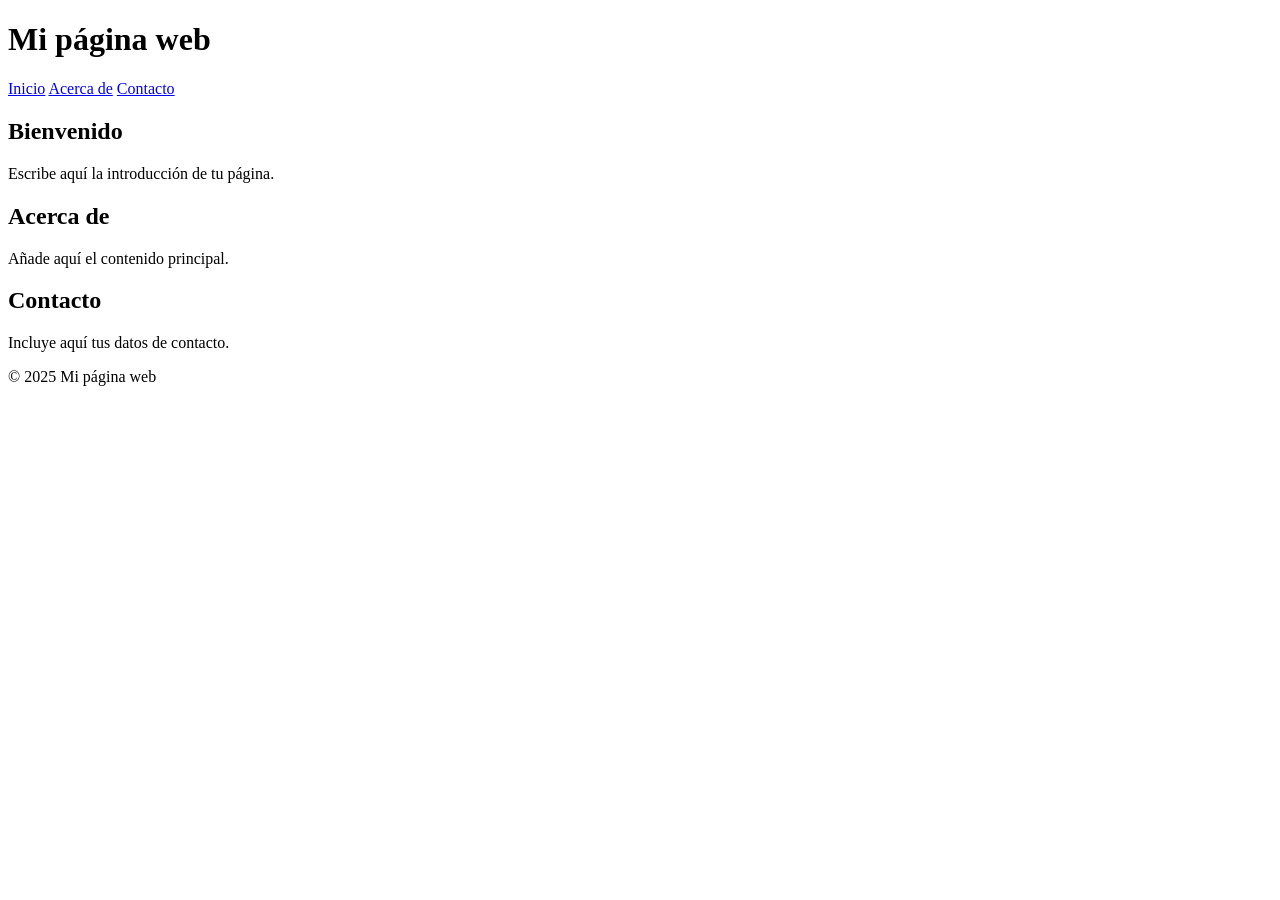
==== index.html @ dd78e77e "Agregar archivos del proyecto Biblioteca Barrial" ====
<!DOCTYPE html>
<html lang="es">
<head>
	<meta charset="UTF-8">
	<meta name="viewport" content="width=device-width, initial-scale=1.0">
	<title>Mi página web</title>
</head>
<body>
	<header>
		<h1>Mi página web</h1>
		<nav aria-label="Navegación principal">
			<a href="#inicio">Inicio</a>
			<a href="#acerca">Acerca de</a>
			<a href="#contacto">Contacto</a>
		</nav>
	</header>

	<main>
		<section id="inicio">
			<h2>Bienvenido</h2>
			<p>Escribe aquí la introducción de tu página.</p>
		</section>

		<section id="acerca">
			<h2>Acerca de</h2>
			<p>Añade aquí el contenido principal.</p>
		</section>

		<section id="contacto">
			<h2>Contacto</h2>
			<p>Incluye aquí tus datos de contacto.</p>
		</section>
	</main>

	<footer>
		<p>&copy; 2025 Mi página web</p>
	</footer>
</body>
</html>
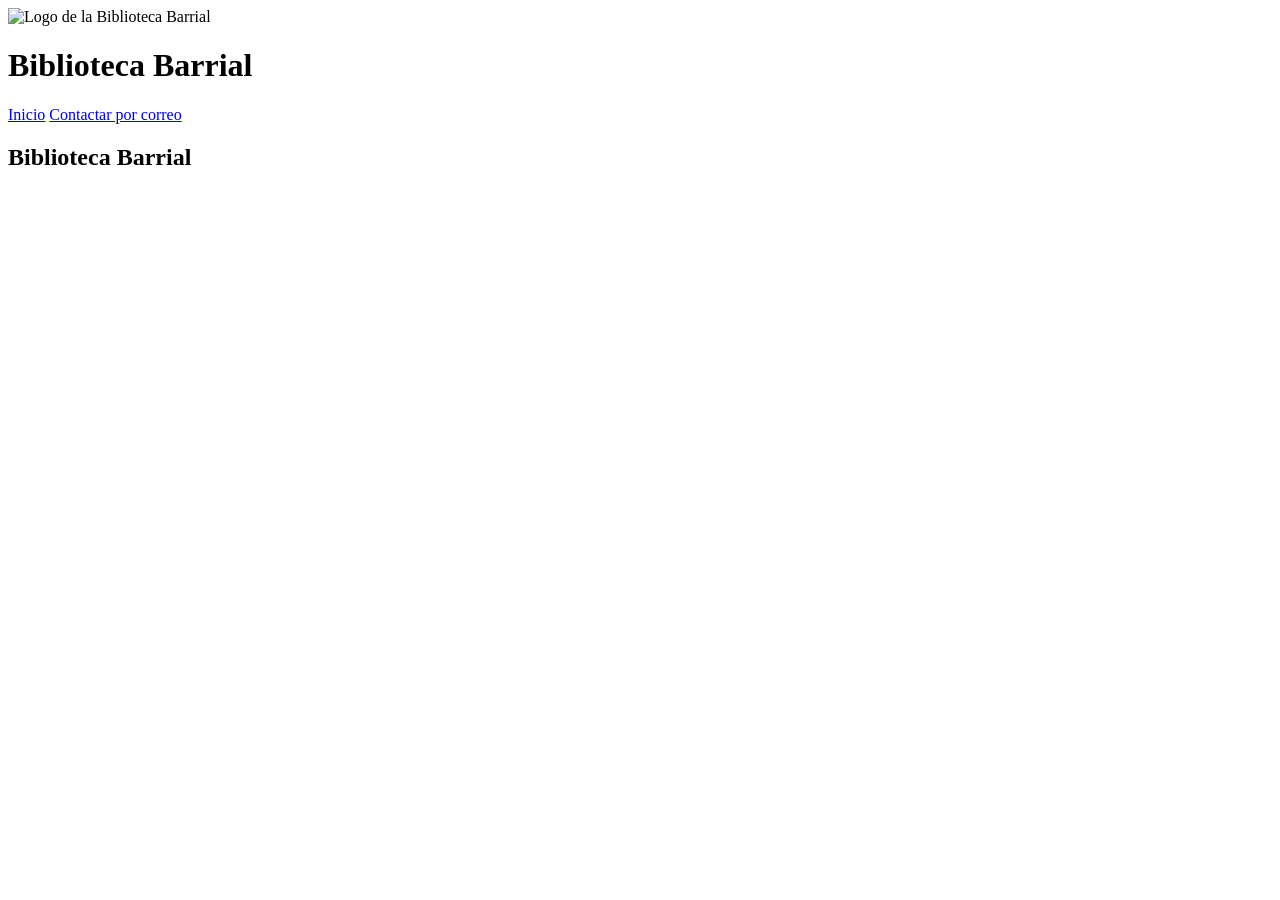
==== commit d2ea47bf: "logos" ====
--- a/index.html
+++ b/index.html
@@ -1,39 +1,29 @@
 <!DOCTYPE html>
 <html lang="es">
 <head>
-	<meta charset="UTF-8">
-	<meta name="viewport" content="width=device-width, initial-scale=1.0">
-	<title>Mi página web</title>
+    <meta charset="UTF-8">
+    <meta name="viewport" content="width=device-width, initial-scale=1.0">
+    <title>Document</title>
+    <link rel="stylesheet" href="/duran-daniel-BibliotecaBarial/CSS/estilos.css">
 </head>
+
 <body>
-	<header>
-		<h1>Mi página web</h1>
-		<nav aria-label="Navegación principal">
-			<a href="#inicio">Inicio</a>
-			<a href="#acerca">Acerca de</a>
-			<a href="#contacto">Contacto</a>
-		</nav>
-	</header>
+    <header>
+        <img src="/duran-daniel-BibliotecaBarial/Image/logo.png" alt="Logo de la Biblioteca Barrial" width="100" height="100">
+        <h1 color="aliceblue">Biblioteca Barrial</h1>
 
-	<main>
-		<section id="inicio">
-			<h2>Bienvenido</h2>
-			<p>Escribe aquí la introducción de tu página.</p>
-		</section>
+            <nav aria-label="Menú Principal">
+        <a href="#inicio">Inicio</a>
+        <a href="mailto:ddurano@est.ups.edu.ec?subject=Biblioteca Barrial&body=Hola buenos dias me contacto con el dueño del web site">Contactar por correo</a>
+    </nav>
+    </header>
+    <main>
+        <section id="hero"> 
+            <h1 id="inicio">Biblioteca Barrial</h1>
+            <br>
+            <br>
+        </section>
+    </main>
+</body>
 
-		<section id="acerca">
-			<h2>Acerca de</h2>
-			<p>Añade aquí el contenido principal.</p>
-		</section>
-
-		<section id="contacto">
-			<h2>Contacto</h2>
-			<p>Incluye aquí tus datos de contacto.</p>
-		</section>
-	</main>
-
-	<footer>
-		<p>&copy; 2025 Mi página web</p>
-	</footer>
-</body>
-</html>
+</html>
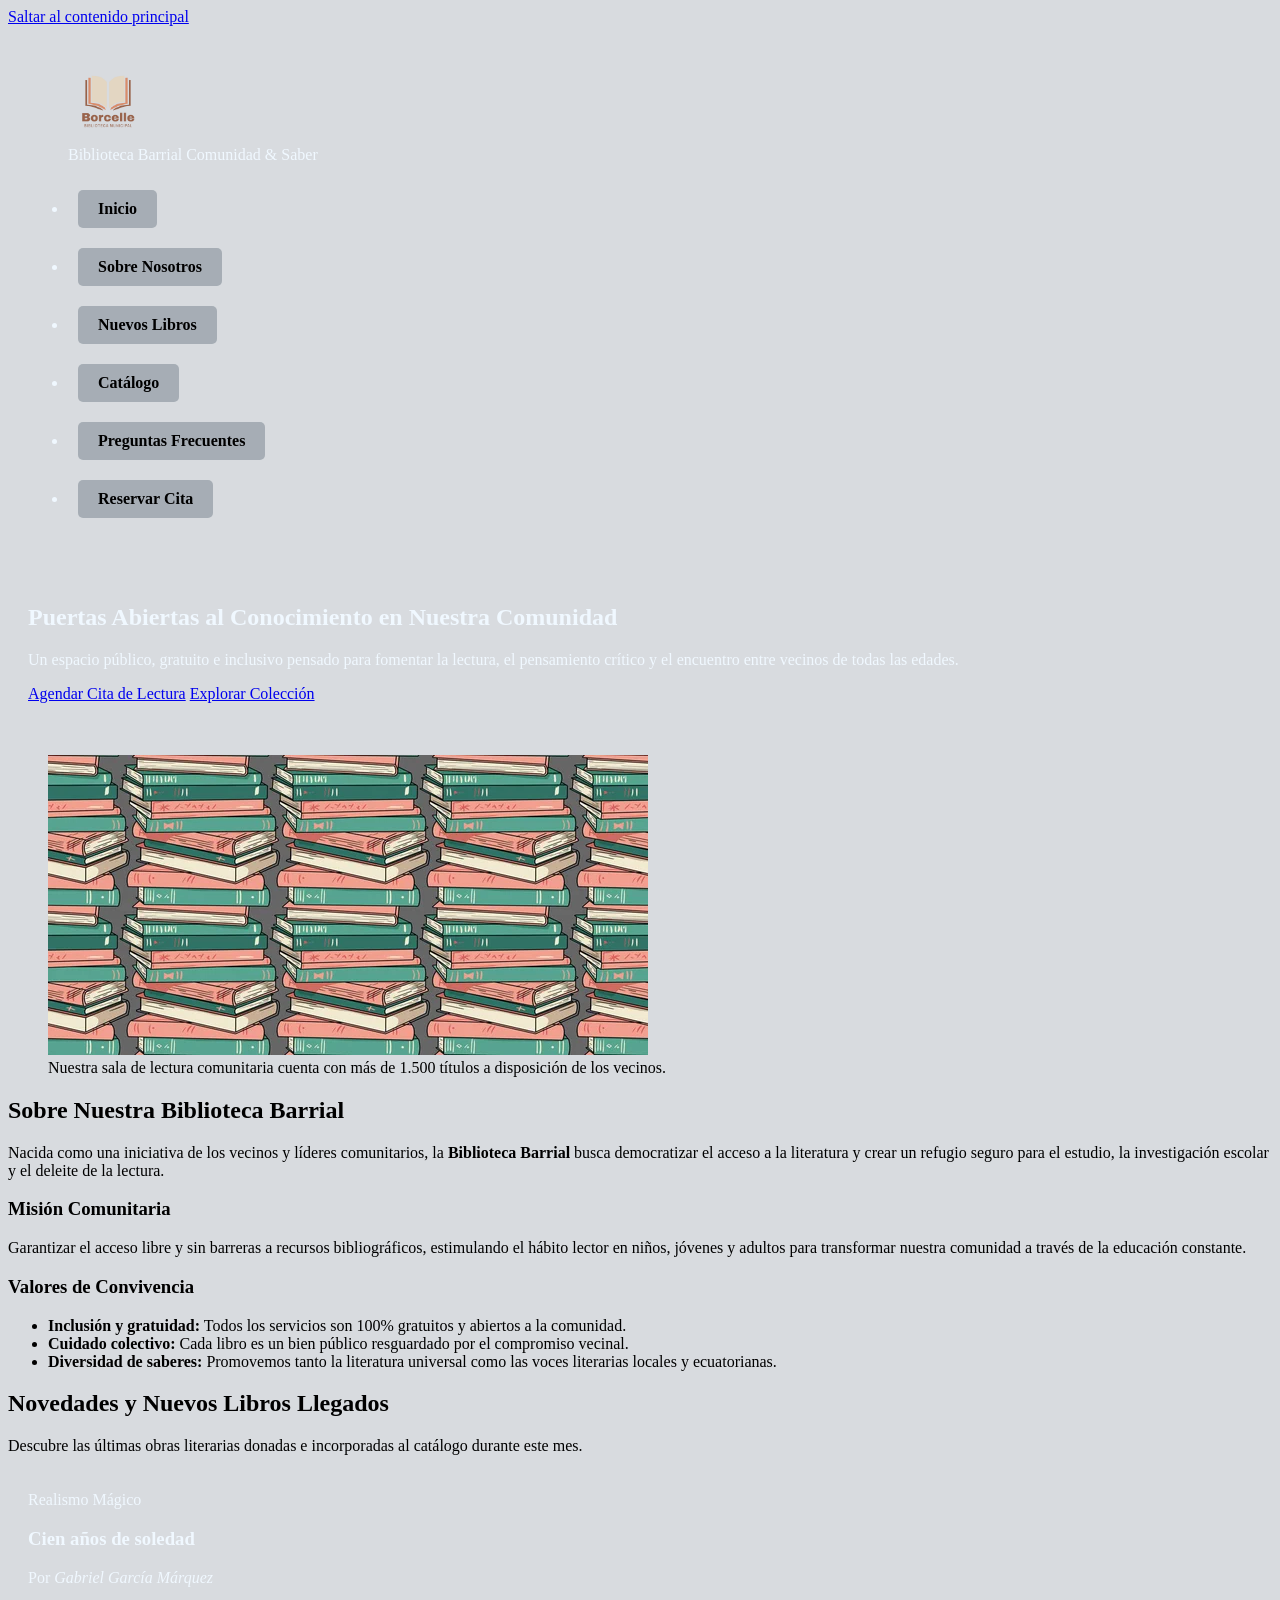
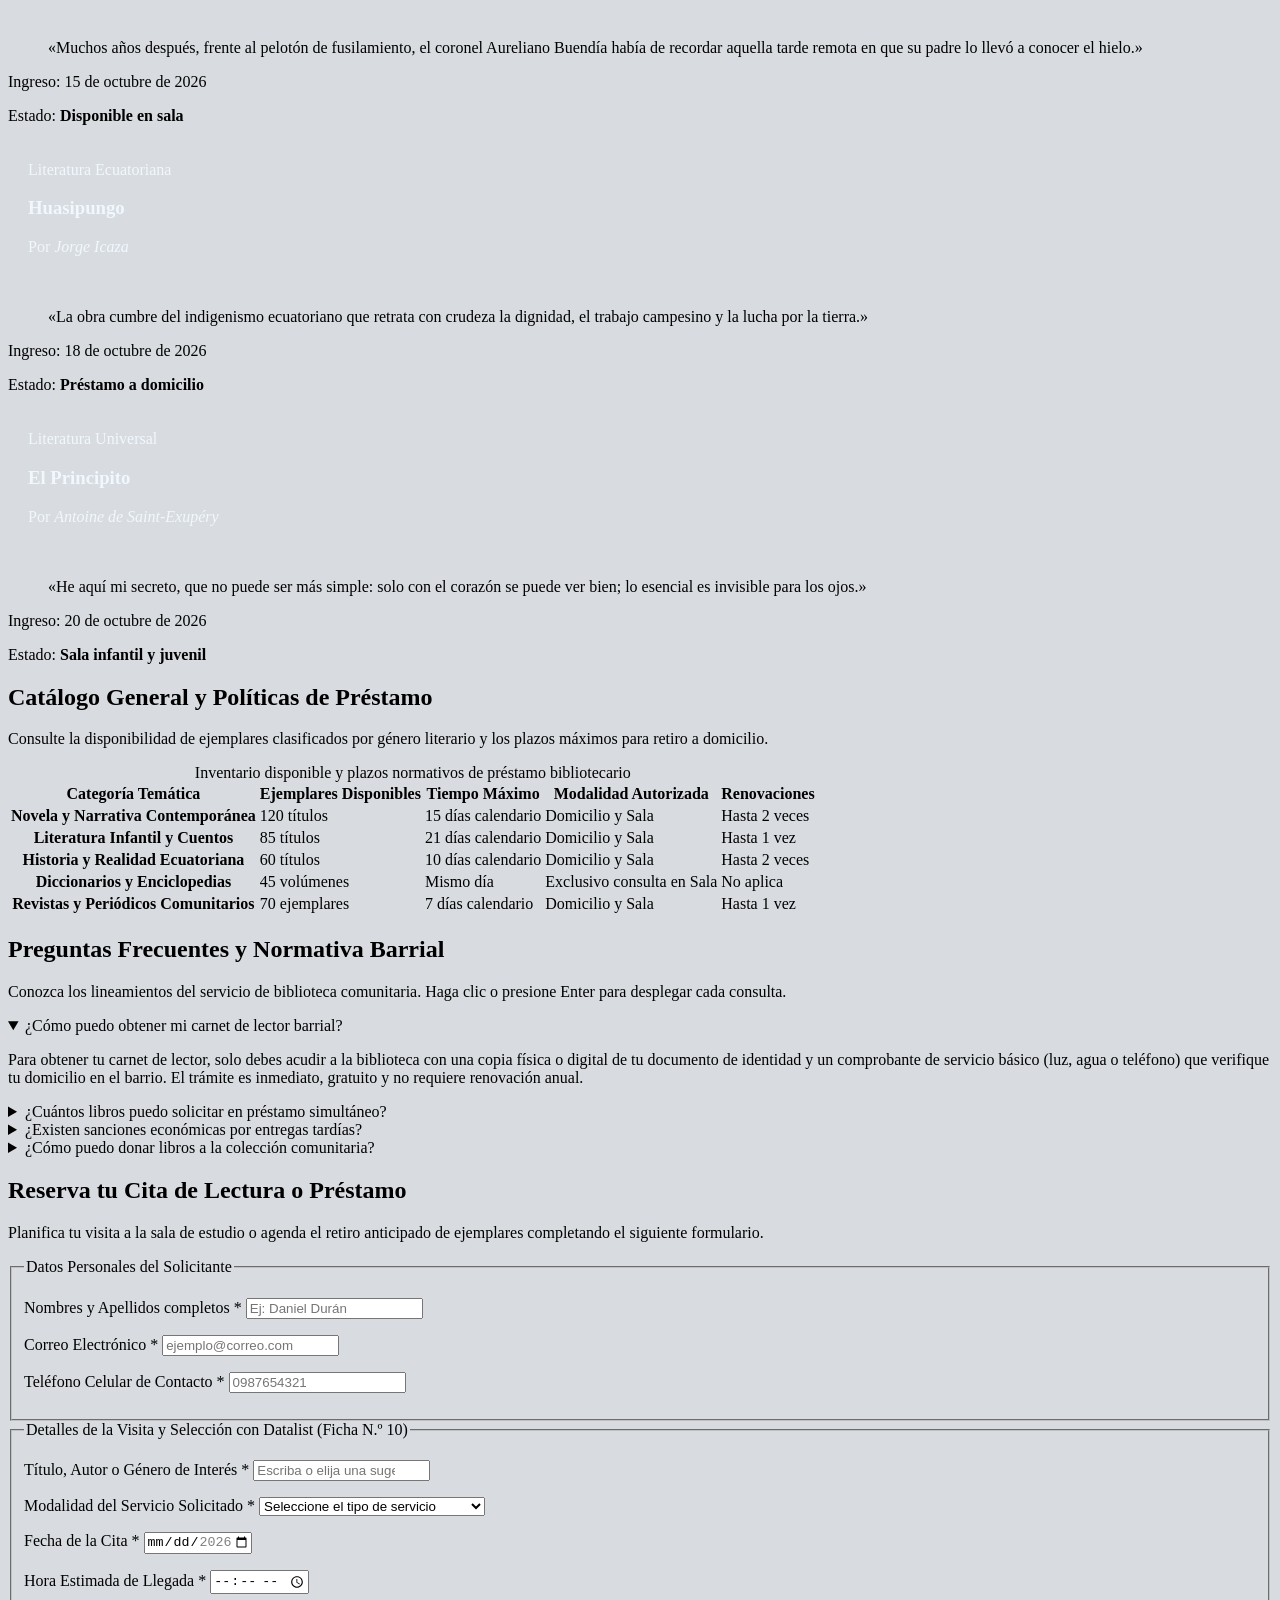
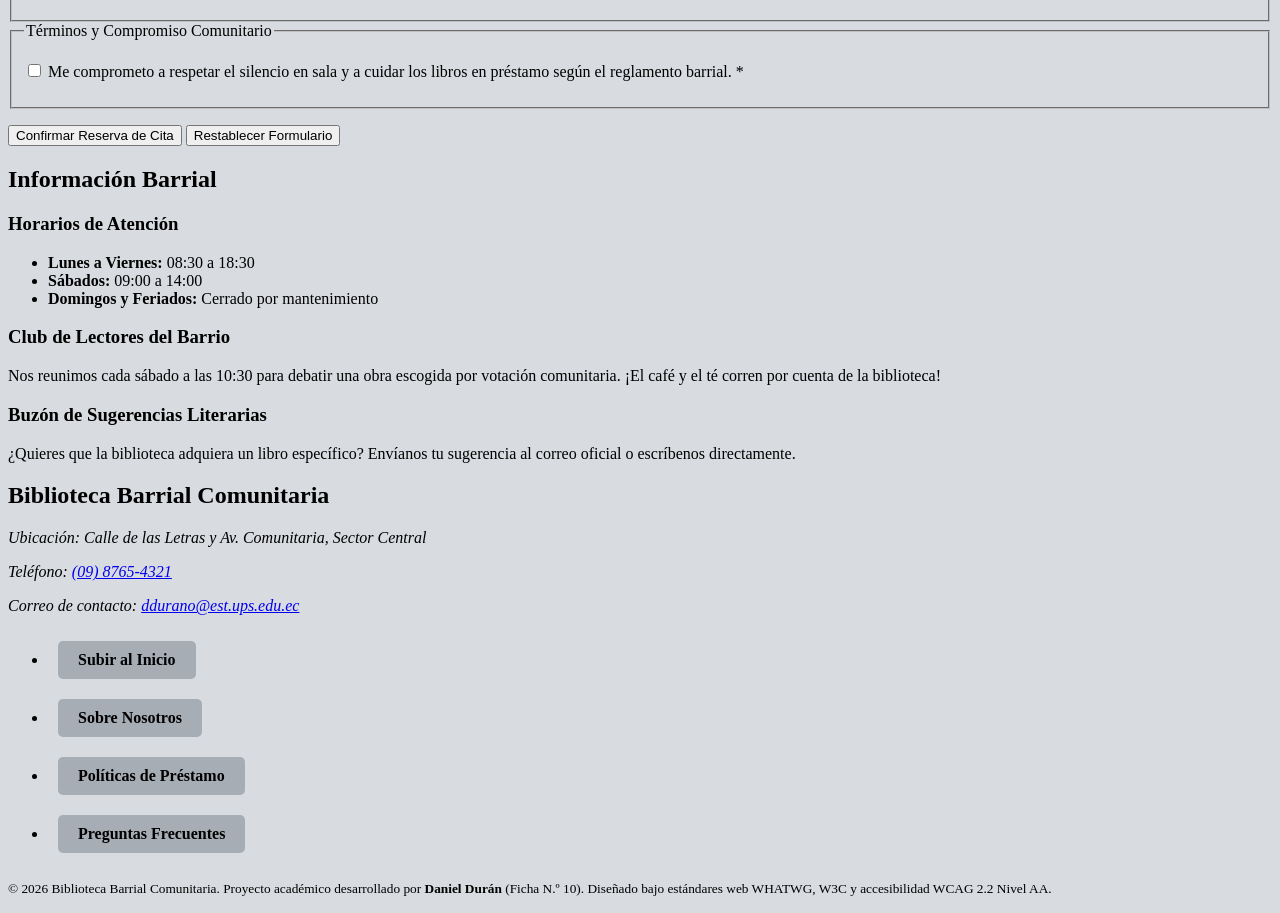
==== commit 5055dbdb: "feat: reestructurar index.html con semantica WHATWG, cero divs, formulario con datalist y acordeon a" ====
--- a/index.html
+++ b/index.html
@@ -1,29 +1,468 @@
 <!DOCTYPE html>
+<!--
+    PRÁCTICA: Estándares HTML5, CSS3 y Accesibilidad Web (WCAG 2.2 AA)
+    ESTUDIANTE: Daniel Antonio Durán Ochoa
+    FICHA ASIGNADA: N.º 10 - Biblioteca Barrial
+    REQUISITOS ESPECIALES DE LA FICHA:
+      1. Temática: Biblioteca Barrial
+      2. Campo especial: Selección con datalist nativo
+      3. Breakpoint principal: 768 px
+      4. Restricción especial: Acordeón accesible con <details> y <summary> (Cero JavaScript)
+    ESTRUCTURA SEMÁNTICA: 100% libre de elementos <div> genéricos.
+-->
 <html lang="es">
 <head>
+    <!-- Metadatos obligatorios para codificación de caracteres y diseño responsivo -->
     <meta charset="UTF-8">
     <meta name="viewport" content="width=device-width, initial-scale=1.0">
-    <title>Document</title>
-    <link rel="stylesheet" href="/duran-daniel-BibliotecaBarial/CSS/estilos.css">
+    <meta name="description" content="Biblioteca Barrial comunitaria - Préstamo gratuito de libros, catálogo literario, novedades, sala de lectura y reserva de citas presenciales para todos los vecinos.">
+    <title>Biblioteca Barrial | Espacio Comunitario de Lectura y Cultura</title>
+    
+    <!-- Enlace a la hoja de estilos externa conforme a la estructura de la práctica -->
+    <link rel="stylesheet" href="css/estilos.css">
 </head>
 
 <body>
-    <header>
-        <img src="/duran-daniel-BibliotecaBarial/Image/logo.png" alt="Logo de la Biblioteca Barrial" width="100" height="100">
-        <h1 color="aliceblue">Biblioteca Barrial</h1>
-
-            <nav aria-label="Menú Principal">
-        <a href="#inicio">Inicio</a>
-        <a href="mailto:ddurano@est.ups.edu.ec?subject=Biblioteca Barrial&body=Hola buenos dias me contacto con el dueño del web site">Contactar por correo</a>
-    </nav>
+    <!--
+        WCAG 2.4.1 (Bypass Blocks): Enlace de salto al contenido principal.
+        Permite a usuarios que navegan con teclado o lectores de pantalla saltar la navegación repetitiva.
+    -->
+    <a href="#contenido-principal" class="enlace-salto">Saltar al contenido principal</a>
+
+    <!--
+        ELEMENTO <header>: Según WHATWG, representa un grupo de ayudas introductorias o de navegación.
+    -->
+    <header class="encabezado-sitio">
+        <!-- Figura para identidad de marca: logotipo de la biblioteca -->
+        <figure class="marca-sitio">
+            <img src="img/logo.png" alt="Logotipo oficial de la Biblioteca Barrial comunitaria" width="80" height="80" class="logo-imagen">
+            <figcaption class="marca-texto">
+                <span class="marca-titulo">Biblioteca Barrial</span>
+                <span class="marca-subtitulo">Comunidad &amp; Saber</span>
+            </figcaption>
+        </figure>
+
+        <!--
+            ELEMENTO <nav>: Sección de la página cuyo propósito es proporcionar enlaces de navegación.
+            Se agrega aria-label="Navegación principal" para diferenciarlo en lectores de pantalla (WCAG 1.3.1).
+        -->
+        <nav class="navegacion-principal" aria-label="Navegación principal">
+            <ul class="lista-navegacion">
+                <li><a href="#inicio" class="enlace-nav">Inicio</a></li>
+                <li><a href="#sobre-nosotros" class="enlace-nav">Sobre Nosotros</a></li>
+                <li><a href="#novedades" class="enlace-nav">Nuevos Libros</a></li>
+                <li><a href="#catalogo-prestamos" class="enlace-nav">Catálogo</a></li>
+                <li><a href="#preguntas-frecuentes" class="enlace-nav">Preguntas Frecuentes</a></li>
+                <li><a href="#reserva-cita" class="enlace-nav enlace-destacado">Reservar Cita</a></li>
+            </ul>
+        </nav>
     </header>
-    <main>
-        <section id="hero"> 
-            <h1 id="inicio">Biblioteca Barrial</h1>
-            <br>
-            <br>
-        </section>
+
+    <!--
+        ELEMENTO <main>: Según WHATWG, representa el contenido principal dominante del cuerpo del documento.
+        Solo debe existir un elemento <main> visible en el documento.
+    -->
+    <main id="contenido-principal" class="contenedor-principal">
+
+        <!--
+            SECCIÓN 1: HERO / BIENVENIDA
+            Representa una sección genérica autónoma con su encabezado h1 de máximo nivel (único en la página).
+        -->
+        <section id="inicio" class="seccion-hero" aria-labelledby="titulo-hero">
+            <header class="hero-textos">
+                <!-- ÚNICO h1 del documento para cumplir con la jerarquía estricta sin saltos -->
+                <h1 id="titulo-hero" class="titulo-principal">Puertas Abiertas al Conocimiento en Nuestra Comunidad</h1>
+                <p class="hero-descripcion">
+                    Un espacio público, gratuito e inclusivo pensado para fomentar la lectura, el pensamiento crítico y el encuentro entre vecinos de todas las edades.
+                </p>
+                <p class="hero-acciones">
+                    <a href="#reserva-cita" class="boton-primario">Agendar Cita de Lectura</a>
+                    <a href="#catalogo-prestamos" class="boton-secundario">Explorar Colección</a>
+                </p>
+            </header>
+
+            <!--
+                ELEMENTO <figure> y <figcaption>: Semántica para imágenes con su respectiva leyenda explicativa.
+                Cumple WCAG 1.1.1 (Contenido no textual) mediante texto alternativo descriptivo.
+            -->
+            <figure class="hero-figura">
+                <img src="img/llibros.jpg" alt="Estantes de madera repletos de libros clasificados en la sala de lectura comunitaria" width="600" height="300" class="hero-imagen">
+                <figcaption class="hero-pie-foto">
+                    Nuestra sala de lectura comunitaria cuenta con más de 1.500 títulos a disposición de los vecinos.
+                </figcaption>
+            </figure>
+        </section>
+
+        <!--
+            SECCIÓN 2: SOBRE NOSOTROS
+            Encabezado de segundo nivel h2; describe la misión, visión e impacto barrial.
+        -->
+        <section id="sobre-nosotros" class="seccion-nosotros" aria-labelledby="titulo-nosotros">
+            <h2 id="titulo-nosotros" class="seccion-titulo">Sobre Nuestra Biblioteca Barrial</h2>
+            
+            <p class="parrafo-destacado">
+                Nacida como una iniciativa de los vecinos y líderes comunitarios, la <strong>Biblioteca Barrial</strong> busca democratizar el acceso a la literatura y crear un refugio seguro para el estudio, la investigación escolar y el deleite de la lectura.
+            </p>
+
+            <article class="pilar-tarjeta">
+                <h3 class="pilar-titulo">Misión Comunitaria</h3>
+                <p>
+                    Garantizar el acceso libre y sin barreras a recursos bibliográficos, estimulando el hábito lector en niños, jóvenes y adultos para transformar nuestra comunidad a través de la educación constante.
+                </p>
+            </article>
+
+            <article class="pilar-tarjeta">
+                <h3 class="pilar-titulo">Valores de Convivencia</h3>
+                <ul class="lista-valores">
+                    <li><strong>Inclusión y gratuidad:</strong> Todos los servicios son 100% gratuitos y abiertos a la comunidad.</li>
+                    <li><strong>Cuidado colectivo:</strong> Cada libro es un bien público resguardado por el compromiso vecinal.</li>
+                    <li><strong>Diversidad de saberes:</strong> Promovemos tanto la literatura universal como las voces literarias locales y ecuatorianas.</li>
+                </ul>
+            </article>
+        </section>
+
+        <!--
+            SECCIÓN 3: NOVEDADES - NUEVOS LIBROS LLEGADOS
+            Implementada con elementos semánticos <article> para cada libro independiente.
+            Según WHATWG, <article> representa una composición autónoma reutilizable o distribuible.
+        -->
+        <section id="novedades" class="seccion-novedades" aria-labelledby="titulo-novedades">
+            <h2 id="titulo-novedades" class="seccion-titulo">Novedades y Nuevos Libros Llegados</h2>
+            <p class="seccion-subtitulo">
+                Descubre las últimas obras literarias donadas e incorporadas al catálogo durante este mes.
+            </p>
+
+            <article class="tarjeta-libro">
+                <header class="libro-cabecera">
+                    <span class="etiqueta-categoria">Realismo Mágico</span>
+                    <h3 class="libro-titulo">Cien años de soledad</h3>
+                    <p class="libro-autor">Por <cite>Gabriel García Márquez</cite></p>
+                </header>
+                <blockquote class="libro-cita" cite="https://es.wikipedia.org/wiki/Cien_a%C3%B1os_de_soledad">
+                    <p>«Muchos años después, frente al pelotón de fusilamiento, el coronel Aureliano Buendía había de recordar aquella tarde remota en que su padre lo llevó a conocer el hielo.»</p>
+                </blockquote>
+                <footer class="libro-pie">
+                    <p class="libro-fecha">Ingreso: <time datetime="2026-10-15">15 de octubre de 2026</time></p>
+                    <p class="libro-estado disponible">Estado: <strong>Disponible en sala</strong></p>
+                </footer>
+            </article>
+
+            <article class="tarjeta-libro">
+                <header class="libro-cabecera">
+                    <span class="etiqueta-categoria">Literatura Ecuatoriana</span>
+                    <h3 class="libro-titulo">Huasipungo</h3>
+                    <p class="libro-autor">Por <cite>Jorge Icaza</cite></p>
+                </header>
+                <blockquote class="libro-cita" cite="https://es.wikipedia.org/wiki/Huasipungo">
+                    <p>«La obra cumbre del indigenismo ecuatoriano que retrata con crudeza la dignidad, el trabajo campesino y la lucha por la tierra.»</p>
+                </blockquote>
+                <footer class="libro-pie">
+                    <p class="libro-fecha">Ingreso: <time datetime="2026-10-18">18 de octubre de 2026</time></p>
+                    <p class="libro-estado disponible-prestamo">Estado: <strong>Préstamo a domicilio</strong></p>
+                </footer>
+            </article>
+
+            <article class="tarjeta-libro">
+                <header class="libro-cabecera">
+                    <span class="etiqueta-categoria">Literatura Universal</span>
+                    <h3 class="libro-titulo">El Principito</h3>
+                    <p class="libro-autor">Por <cite>Antoine de Saint-Exupéry</cite></p>
+                </header>
+                <blockquote class="libro-cita" cite="https://es.wikipedia.org/wiki/El_principito">
+                    <p>«He aquí mi secreto, que no puede ser más simple: solo con el corazón se puede ver bien; lo esencial es invisible para los ojos.»</p>
+                </blockquote>
+                <footer class="libro-pie">
+                    <p class="libro-fecha">Ingreso: <time datetime="2026-10-20">20 de octubre de 2026</time></p>
+                    <p class="libro-estado disponible">Estado: <strong>Sala infantil y juvenil</strong></p>
+                </footer>
+            </article>
+        </section>
+
+        <!--
+            SECCIÓN 4: TABLA DE DATOS ACCESIBLE
+            Cumple WCAG 1.3.1 (Información y relaciones):
+            - <caption> obligatorio para título accesible de la tabla.
+            - <thead> y <tbody> estructurados.
+            - Encabezados con scope="col" (columnas) y scope="row" (filas).
+        -->
+        <section id="catalogo-prestamos" class="seccion-tabla" aria-labelledby="titulo-catalogo">
+            <h2 id="titulo-catalogo" class="seccion-titulo">Catálogo General y Políticas de Préstamo</h2>
+            <p class="seccion-subtitulo">
+                Consulte la disponibilidad de ejemplares clasificados por género literario y los plazos máximos para retiro a domicilio.
+            </p>
+
+            <table class="tabla-datos">
+                <caption class="tabla-titulo">Inventario disponible y plazos normativos de préstamo bibliotecario</caption>
+                <thead>
+                    <tr>
+                        <th scope="col">Categoría Temática</th>
+                        <th scope="col">Ejemplares Disponibles</th>
+                        <th scope="col">Tiempo Máximo</th>
+                        <th scope="col">Modalidad Autorizada</th>
+                        <th scope="col">Renovaciones</th>
+                    </tr>
+                </thead>
+                <tbody>
+                    <tr>
+                        <th scope="row">Novela y Narrativa Contemporánea</th>
+                        <td>120 títulos</td>
+                        <td>15 días calendario</td>
+                        <td>Domicilio y Sala</td>
+                        <td>Hasta 2 veces</td>
+                    </tr>
+                    <tr>
+                        <th scope="row">Literatura Infantil y Cuentos</th>
+                        <td>85 títulos</td>
+                        <td>21 días calendario</td>
+                        <td>Domicilio y Sala</td>
+                        <td>Hasta 1 vez</td>
+                    </tr>
+                    <tr>
+                        <th scope="row">Historia y Realidad Ecuatoriana</th>
+                        <td>60 títulos</td>
+                        <td>10 días calendario</td>
+                        <td>Domicilio y Sala</td>
+                        <td>Hasta 2 veces</td>
+                    </tr>
+                    <tr>
+                        <th scope="row">Diccionarios y Enciclopedias</th>
+                        <td>45 volúmenes</td>
+                        <td>Mismo día</td>
+                        <td>Exclusivo consulta en Sala</td>
+                        <td>No aplica</td>
+                    </tr>
+                    <tr>
+                        <th scope="row">Revistas y Periódicos Comunitarios</th>
+                        <td>70 ejemplares</td>
+                        <td>7 días calendario</td>
+                        <td>Domicilio y Sala</td>
+                        <td>Hasta 1 vez</td>
+                    </tr>
+                </tbody>
+            </table>
+        </section>
+
+        <!--
+            SECCIÓN 5: ACORDEÓN ACCESIBLE (<details> y <summary>) - CERO JAVASCRIPT
+            REQUISITO PERSONALIZADO FICHA N.º 10:
+            "Un acordeón accesible con details y summary, sin JavaScript"
+            Accesible de forma nativa por teclado (Enter / Barra espaciadora) y expuesto al árbol de accesibilidad (WCAG 4.1.2).
+        -->
+        <section id="preguntas-frecuentes" class="seccion-acordeon" aria-labelledby="titulo-faq">
+            <h2 id="titulo-faq" class="seccion-titulo">Preguntas Frecuentes y Normativa Barrial</h2>
+            <p class="seccion-subtitulo">
+                Conozca los lineamientos del servicio de biblioteca comunitaria. Haga clic o presione Enter para desplegar cada consulta.
+            </p>
+
+            <details class="item-acordeon" open>
+                <summary class="cabecera-acordeon">¿Cómo puedo obtener mi carnet de lector barrial?</summary>
+                <article class="contenido-acordeon">
+                    <p>
+                        Para obtener tu carnet de lector, solo debes acudir a la biblioteca con una copia física o digital de tu documento de identidad y un comprobante de servicio básico (luz, agua o teléfono) que verifique tu domicilio en el barrio. El trámite es inmediato, gratuito y no requiere renovación anual.
+                    </p>
+                </article>
+            </details>
+
+            <details class="item-acordeon">
+                <summary class="cabecera-acordeon">¿Cuántos libros puedo solicitar en préstamo simultáneo?</summary>
+                <article class="contenido-acordeon">
+                    <p>
+                        Cada usuario con carnet comunitario activo puede retirar hasta un máximo de tres (3) libros simultáneos. Si estás al día en la fecha de devolución, puedes gestionar una renovación presencial o mediante nuestro formulario web.
+                    </p>
+                </article>
+            </details>
+
+            <details class="item-acordeon">
+                <summary class="cabecera-acordeon">¿Existen sanciones económicas por entregas tardías?</summary>
+                <article class="contenido-acordeon">
+                    <p>
+                        Nuestra biblioteca barrial no aplica multas monetarias. En caso de retraso no justificado, se aplica una pausa temporal en el derecho a préstamo a domicilio equivalente a la cantidad de días de demora. Fomentamos la responsabilidad comunitaria y el respeto al derecho del próximo lector.
+                    </p>
+                </article>
+            </details>
+
+            <details class="item-acordeon">
+                <summary class="cabecera-acordeon">¿Cómo puedo donar libros a la colección comunitaria?</summary>
+                <article class="contenido-acordeon">
+                    <p>
+                        Recibimos con gratitud donaciones de libros de literatura, ciencia, texto escolar e infantil en buen estado de conservación. Puedes entregarlos de martes a sábado en el mostrador principal o escribirnos previamente para coordinar la entrega.
+                    </p>
+                </article>
+            </details>
+        </section>
+
+        <!--
+            SECCIÓN 6: FORMULARIO ACCESIBLE CON VALIDACIÓN NATIVA
+            Cumple WCAG 1.3.1, 2.4.6, 3.3.1 y 3.3.2:
+            - Al menos 5 campos con tipos adecuados.
+            - Agrupación semántica con <fieldset> y <legend>.
+            - Todo control tiene un <label for="id"> asociado explícitamente.
+            - Validación nativa en cliente (required, min, max, pattern).
+            REQUISITO PERSONALIZADO FICHA N.º 10:
+            "Selección múltiple con datalist" (se incluye campo interactivo con <datalist> nativo de HTML5).
+        -->
+        <section id="reserva-cita" class="seccion-formulario" aria-labelledby="titulo-formulario">
+            <h2 id="titulo-formulario" class="seccion-titulo">Reserva tu Cita de Lectura o Préstamo</h2>
+            <p class="seccion-subtitulo">
+                Planifica tu visita a la sala de estudio o agenda el retiro anticipado de ejemplares completando el siguiente formulario.
+            </p>
+
+            <form action="#reserva-cita" method="post" class="formulario-cita">
+
+                <!-- Grupo 1: Datos del Ciudadano -->
+                <fieldset class="grupo-formulario">
+                    <legend class="leyenda-formulario">Datos Personales del Solicitante</legend>
+
+                    <p class="campo-formulario">
+                        <label for="nombre-completo" class="etiqueta-control">Nombres y Apellidos completos <span aria-hidden="true">*</span></label>
+                        <input type="text" id="nombre-completo" name="nombre" class="entrada-control" required minlength="3" maxlength="60" autocomplete="name" placeholder="Ej: Daniel Durán">
+                    </p>
+
+                    <p class="campo-formulario">
+                        <label for="correo-usuario" class="etiqueta-control">Correo Electrónico <span aria-hidden="true">*</span></label>
+                        <input type="email" id="correo-usuario" name="correo" class="entrada-control" required autocomplete="email" placeholder="ejemplo@correo.com">
+                    </p>
+
+                    <p class="campo-formulario">
+                        <label for="telefono-usuario" class="etiqueta-control">Teléfono Celular de Contacto <span aria-hidden="true">*</span></label>
+                        <!-- Validación nativa con pattern: celular ecuatoriano de 10 dígitos que inicia con 09 -->
+                        <input type="tel" id="telefono-usuario" name="telefono" class="entrada-control" required pattern="^09[0-9]{8}$" title="Ingrese un número celular ecuatoriano válido de 10 dígitos (ej: 0987654321)" placeholder="0987654321">
+                    </p>
+                </fieldset>
+
+                <!-- Grupo 2: Selección y Búsqueda con Datalist (Ficha 10) -->
+                <fieldset class="grupo-formulario">
+                    <legend class="leyenda-formulario">Detalles de la Visita y Selección con Datalist (Ficha N.º 10)</legend>
+
+                    <!--
+                        CAMPO ESPECIAL FICHA 10: Selección asistida con <datalist>
+                        Permite al usuario escribir libremente o seleccionar entre opciones predeterminadas nativas de HTML5.
+                    -->
+                    <p class="campo-formulario">
+                        <label for="busqueda-libro" class="etiqueta-control">Título, Autor o Género de Interés <span aria-hidden="true">*</span></label>
+                        <input type="search" id="busqueda-libro" name="libro_interes" class="entrada-control" list="lista-libros-sugeridos" required placeholder="Escriba o elija una sugerencia del listado...">
+                        
+                        <!-- Elemento <datalist> con opciones enriquecidas -->
+                        <datalist id="lista-libros-sugeridos">
+                            <option value="Cien años de soledad - Gabriel García Márquez">
+                            <option value="Huasipungo - Jorge Icaza">
+                            <option value="El Principito - Antoine de Saint-Exupéry">
+                            <option value="Don Quijote de la Mancha - Miguel de Cervantes">
+                            <option value="La emancipada - Miguel Riofrío">
+                            <option value="Ficciones - Jorge Luis Borges">
+                            <option value="Ensayo sobre la ceguera - José Saramago">
+                            <option value="Novela y Ficción General">
+                            <option value="Literatura Infantil y Juvenil">
+                            <option value="Historia y Ciencias Sociales">
+                        </datalist>
+                    </p>
+
+                    <p class="campo-formulario">
+                        <label for="servicio-biblioteca" class="etiqueta-control">Modalidad del Servicio Solicitado <span aria-hidden="true">*</span></label>
+                        <select id="servicio-biblioteca" name="servicio" class="entrada-control entrada-select" required>
+                            <option value="" disabled selected>Seleccione el tipo de servicio</option>
+                            <option value="sala-silenciosa">Uso de Sala de Lectura Silenciosa</option>
+                            <option value="prestamo-domicilio">Retiro de Libros a Domicilio</option>
+                            <option value="investigacion-escolar">Asesoría e Investigación Escolar</option>
+                            <option value="taller-infantil">Taller de Lectura y Cuentacuentos</option>
+                        </select>
+                    </p>
+
+                    <p class="campo-formulario">
+                        <label for="fecha-visita" class="etiqueta-control">Fecha de la Cita <span aria-hidden="true">*</span></label>
+                        <!-- Validación nativa: fechas permitidas de visita -->
+                        <input type="date" id="fecha-visita" name="fecha_cita" class="entrada-control" required min="2026-10-23" max="2026-12-31">
+                    </p>
+
+                    <p class="campo-formulario">
+                        <label for="hora-visita" class="etiqueta-control">Hora Estimada de Llegada <span aria-hidden="true">*</span></label>
+                        <!-- Validación nativa de horario de apertura de biblioteca (08:30 a 18:00) -->
+                        <input type="time" id="hora-visita" name="hora_cita" class="entrada-control" required min="08:30" max="18:00">
+                    </p>
+                </fieldset>
+
+                <!-- Grupo 3: Confirmación y Políticas -->
+                <fieldset class="grupo-formulario">
+                    <legend class="leyenda-formulario">Términos y Compromiso Comunitario</legend>
+
+                    <p class="campo-formulario campo-checkbox">
+                        <input type="checkbox" id="acepto-terminos" name="acepto_terminos" class="entrada-checkbox" required>
+                        <label for="acepto-terminos" class="etiqueta-checkbox">
+                            Me comprometo a respetar el silencio en sala y a cuidar los libros en préstamo según el reglamento barrial. <span aria-hidden="true">*</span>
+                        </label>
+                    </p>
+                </fieldset>
+
+                <!-- Botones semánticos con tipo explícito (type="submit" y type="reset") -->
+                <p class="acciones-formulario">
+                    <button type="submit" class="boton-enviar">Confirmar Reserva de Cita</button>
+                    <button type="reset" class="boton-limpiar">Restablecer Formulario</button>
+                </p>
+            </form>
+        </section>
+
     </main>
+
+    <!--
+        ELEMENTO <aside>: Según WHATWG, representa una sección del documento cuyo contenido
+        se relaciona tangencialmente con el contenido circundante (noticias, horarios y avisos barriales).
+    -->
+    <aside class="barra-lateral" aria-labelledby="titulo-lateral">
+        <h2 id="titulo-lateral" class="lateral-titulo">Información Barrial</h2>
+
+        <article class="tarjeta-lateral">
+            <h3 class="tarjeta-lateral-titulo">Horarios de Atención</h3>
+            <ul class="lista-horarios">
+                <li><strong>Lunes a Viernes:</strong> 08:30 a 18:30</li>
+                <li><strong>Sábados:</strong> 09:00 a 14:00</li>
+                <li><strong>Domingos y Feriados:</strong> Cerrado por mantenimiento</li>
+            </ul>
+        </article>
+
+        <article class="tarjeta-lateral">
+            <h3 class="tarjeta-lateral-titulo">Club de Lectores del Barrio</h3>
+            <p>
+                Nos reunimos cada sábado a las 10:30 para debatir una obra escogida por votación comunitaria. ¡El café y el té corren por cuenta de la biblioteca!
+            </p>
+        </article>
+
+        <article class="tarjeta-lateral">
+            <h3 class="tarjeta-lateral-titulo">Buzón de Sugerencias Literarias</h3>
+            <p>
+                ¿Quieres que la biblioteca adquiera un libro específico? Envíanos tu sugerencia al correo oficial o escríbenos directamente.
+            </p>
+        </article>
+    </aside>
+
+    <!--
+        ELEMENTO <footer>: Según WHATWG, representa el pie de página para su sección ancestro o raíz.
+        IMPORTANTE: Debe ubicarse dentro del elemento <body> para ser HTML5 válido.
+    -->
+    <footer class="pie-sitio">
+        <section class="pie-contenido" aria-labelledby="titulo-pie">
+            <h2 id="titulo-pie" class="pie-titulo">Biblioteca Barrial Comunitaria</h2>
+            
+            <!-- Elemento <address> para información de contacto según WHATWG -->
+            <address class="pie-contacto">
+                <p>Ubicación: Calle de las Letras y Av. Comunitaria, Sector Central</p>
+                <p>Teléfono: <a href="tel:+593987654321" class="enlace-pie">(09) 8765-4321</a></p>
+                <p>Correo de contacto: <a href="mailto:ddurano@est.ups.edu.ec?subject=Consulta%20Biblioteca%20Barrial" class="enlace-pie">ddurano@est.ups.edu.ec</a></p>
+            </address>
+
+            <nav class="pie-navegacion" aria-label="Navegación del pie de página">
+                <ul class="pie-lista-enlaces">
+                    <li><a href="#inicio" class="enlace-pie">Subir al Inicio</a></li>
+                    <li><a href="#sobre-nosotros" class="enlace-pie">Sobre Nosotros</a></li>
+                    <li><a href="#catalogo-prestamos" class="enlace-pie">Políticas de Préstamo</a></li>
+                    <li><a href="#preguntas-frecuentes" class="enlace-pie">Preguntas Frecuentes</a></li>
+                </ul>
+            </nav>
+
+            <p class="pie-legal">
+                <small>&copy; 2026 Biblioteca Barrial Comunitaria. Proyecto académico desarrollado por <strong>Daniel Durán</strong> (Ficha N.º 10). Diseñado bajo estándares web WHATWG, W3C y accesibilidad WCAG 2.2 Nivel AA.</small>
+            </p>
+        </section>
+    </footer>
+
 </body>
-
 </html>
--- a/css/estilos.css
+++ b/css/estilos.css
@@ -0,0 +1,33 @@
+body{
+    background-color: #D8DBDF;
+}
+
+header{
+    background-color: #D8DBDF;
+    color: aliceblue;
+    padding: 20px;
+}
+nav a{
+    display: inline-block;
+    gap: 15px;
+    background-color: #A6ADB5;
+    color:black;
+    font-weight: bold;
+    padding: 10px 20px;
+    margin: 10px;
+    text-decoration: dashed;
+    border-radius: 5px;
+}
+
+nav a:hover{
+    background-color:#;
+}
+
+#hero{
+    background-image: url(/duran-daniel-BibliotecaBarial/Image/llibros.jpg);
+    width: 100%;
+    height: 100vh;
+    display: flex;
+    align-items: center;
+    justify-content: center;
+}
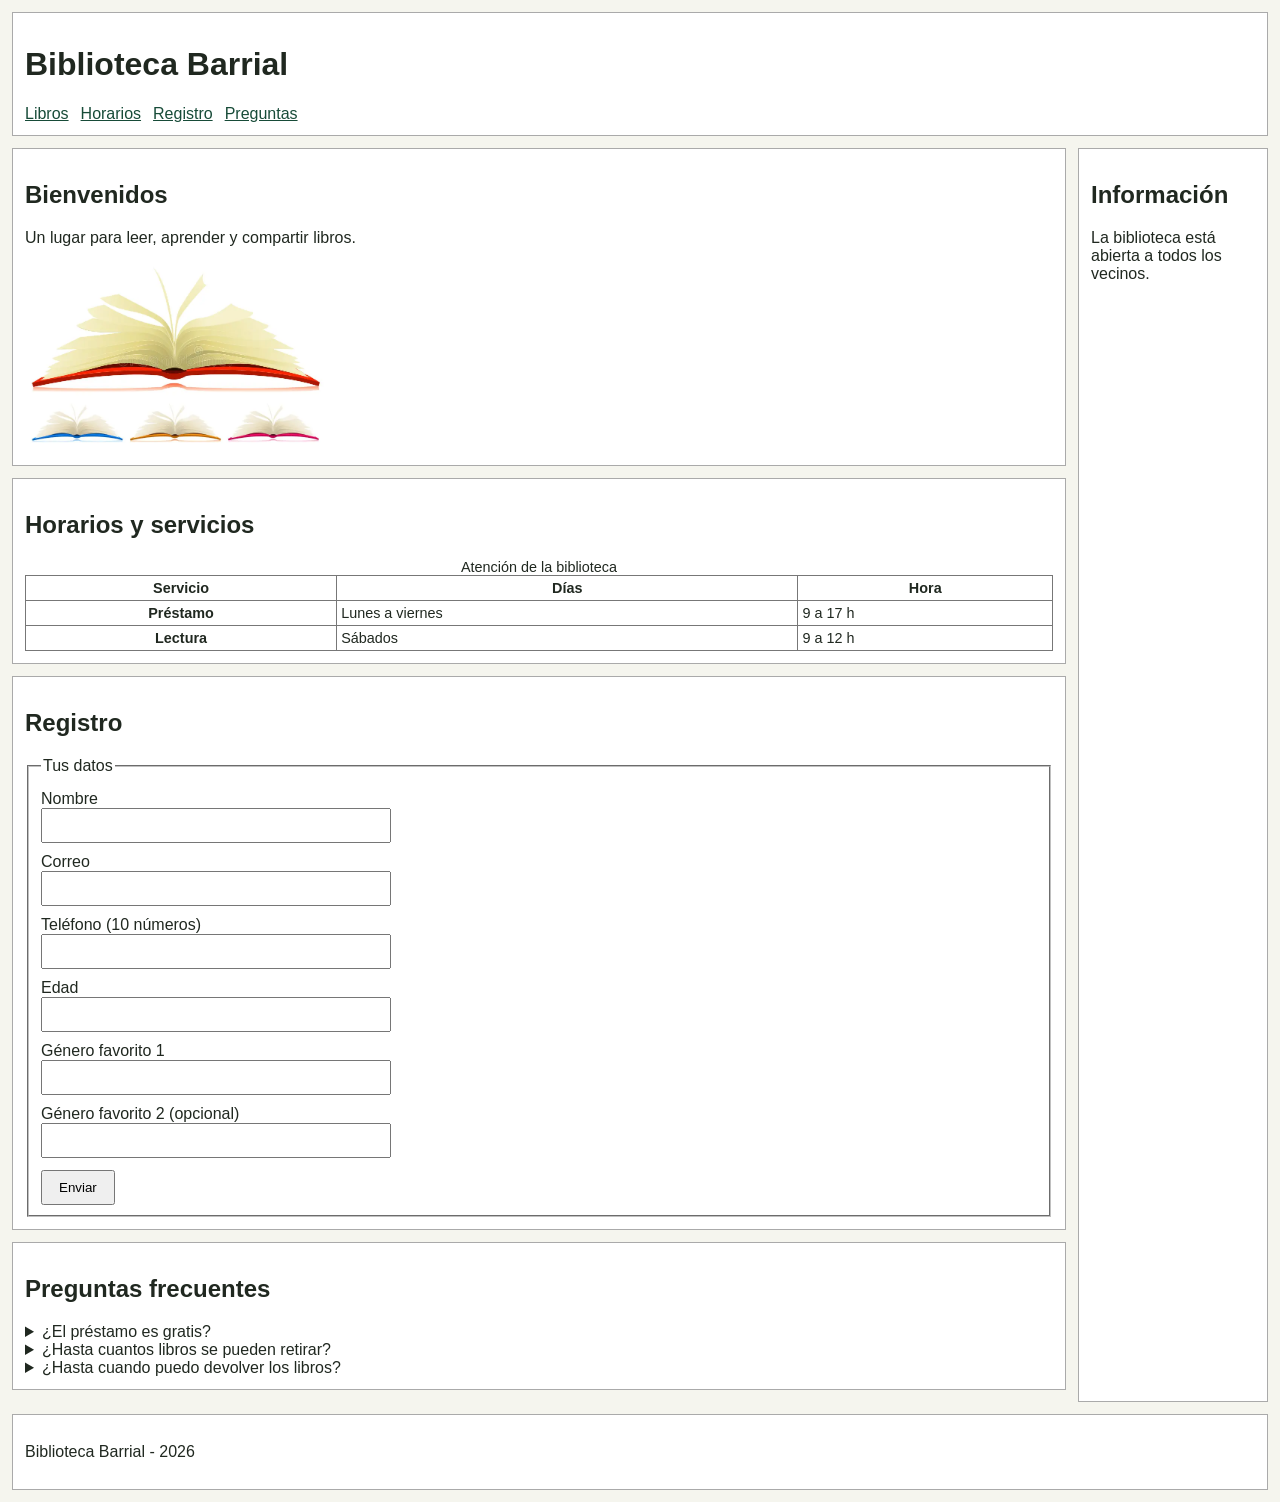
==== commit f19440af: "DuranDaniel_BibliotecaBarrial_10" ====
--- a/index.html
+++ b/index.html
@@ -1,468 +1,111 @@
 <!DOCTYPE html>
-<!--
-    PRÁCTICA: Estándares HTML5, CSS3 y Accesibilidad Web (WCAG 2.2 AA)
-    ESTUDIANTE: Daniel Antonio Durán Ochoa
-    FICHA ASIGNADA: N.º 10 - Biblioteca Barrial
-    REQUISITOS ESPECIALES DE LA FICHA:
-      1. Temática: Biblioteca Barrial
-      2. Campo especial: Selección con datalist nativo
-      3. Breakpoint principal: 768 px
-      4. Restricción especial: Acordeón accesible con <details> y <summary> (Cero JavaScript)
-    ESTRUCTURA SEMÁNTICA: 100% libre de elementos <div> genéricos.
--->
 <html lang="es">
+
 <head>
-    <!-- Metadatos obligatorios para codificación de caracteres y diseño responsivo -->
     <meta charset="UTF-8">
-    <meta name="viewport" content="width=device-width, initial-scale=1.0">
-    <meta name="description" content="Biblioteca Barrial comunitaria - Préstamo gratuito de libros, catálogo literario, novedades, sala de lectura y reserva de citas presenciales para todos los vecinos.">
-    <title>Biblioteca Barrial | Espacio Comunitario de Lectura y Cultura</title>
-    
-    <!-- Enlace a la hoja de estilos externa conforme a la estructura de la práctica -->
+    <meta name="viewport" content="width=device-width, initial-scale=1">
+    <link rel="icon" type="image/x-icon" href="img/logo.png">
+    <title>Biblioteca Barrial</title>
     <link rel="stylesheet" href="css/estilos.css">
 </head>
 
 <body>
-    <!--
-        WCAG 2.4.1 (Bypass Blocks): Enlace de salto al contenido principal.
-        Permite a usuarios que navegan con teclado o lectores de pantalla saltar la navegación repetitiva.
-    -->
-    <a href="#contenido-principal" class="enlace-salto">Saltar al contenido principal</a>
+    <header>
 
-    <!--
-        ELEMENTO <header>: Según WHATWG, representa un grupo de ayudas introductorias o de navegación.
-    -->
-    <header class="encabezado-sitio">
-        <!-- Figura para identidad de marca: logotipo de la biblioteca -->
-        <figure class="marca-sitio">
-            <img src="img/logo.png" alt="Logotipo oficial de la Biblioteca Barrial comunitaria" width="80" height="80" class="logo-imagen">
-            <figcaption class="marca-texto">
-                <span class="marca-titulo">Biblioteca Barrial</span>
-                <span class="marca-subtitulo">Comunidad &amp; Saber</span>
-            </figcaption>
-        </figure>
-
-        <!--
-            ELEMENTO <nav>: Sección de la página cuyo propósito es proporcionar enlaces de navegación.
-            Se agrega aria-label="Navegación principal" para diferenciarlo en lectores de pantalla (WCAG 1.3.1).
-        -->
-        <nav class="navegacion-principal" aria-label="Navegación principal">
-            <ul class="lista-navegacion">
-                <li><a href="#inicio" class="enlace-nav">Inicio</a></li>
-                <li><a href="#sobre-nosotros" class="enlace-nav">Sobre Nosotros</a></li>
-                <li><a href="#novedades" class="enlace-nav">Nuevos Libros</a></li>
-                <li><a href="#catalogo-prestamos" class="enlace-nav">Catálogo</a></li>
-                <li><a href="#preguntas-frecuentes" class="enlace-nav">Preguntas Frecuentes</a></li>
-                <li><a href="#reserva-cita" class="enlace-nav enlace-destacado">Reservar Cita</a></li>
-            </ul>
+        <h1>Biblioteca Barrial</h1>
+        <nav aria-label="Principal">
+            <a href="#libros">Libros</a>
+            <a href="#horarios">Horarios</a>
+            <a href="#registro">Registro</a>
+            <a href="#preguntas">Preguntas</a>
         </nav>
     </header>
 
-    <!--
-        ELEMENTO <main>: Según WHATWG, representa el contenido principal dominante del cuerpo del documento.
-        Solo debe existir un elemento <main> visible en el documento.
-    -->
-    <main id="contenido-principal" class="contenedor-principal">
-
-        <!--
-            SECCIÓN 1: HERO / BIENVENIDA
-            Representa una sección genérica autónoma con su encabezado h1 de máximo nivel (único en la página).
-        -->
-        <section id="inicio" class="seccion-hero" aria-labelledby="titulo-hero">
-            <header class="hero-textos">
-                <!-- ÚNICO h1 del documento para cumplir con la jerarquía estricta sin saltos -->
-                <h1 id="titulo-hero" class="titulo-principal">Puertas Abiertas al Conocimiento en Nuestra Comunidad</h1>
-                <p class="hero-descripcion">
-                    Un espacio público, gratuito e inclusivo pensado para fomentar la lectura, el pensamiento crítico y el encuentro entre vecinos de todas las edades.
-                </p>
-                <p class="hero-acciones">
-                    <a href="#reserva-cita" class="boton-primario">Agendar Cita de Lectura</a>
-                    <a href="#catalogo-prestamos" class="boton-secundario">Explorar Colección</a>
-                </p>
-            </header>
-
-            <!--
-                ELEMENTO <figure> y <figcaption>: Semántica para imágenes con su respectiva leyenda explicativa.
-                Cumple WCAG 1.1.1 (Contenido no textual) mediante texto alternativo descriptivo.
-            -->
-            <figure class="hero-figura">
-                <img src="img/llibros.jpg" alt="Estantes de madera repletos de libros clasificados en la sala de lectura comunitaria" width="600" height="300" class="hero-imagen">
-                <figcaption class="hero-pie-foto">
-                    Nuestra sala de lectura comunitaria cuenta con más de 1.500 títulos a disposición de los vecinos.
-                </figcaption>
-            </figure>
+    <main>
+        <section id="libros">
+            <h2>Bienvenidos</h2>
+            <p>Un lugar para leer, aprender y compartir libros.</p>
+            <img src="img/libros.png" alt="Dibujo de dos libros abiertos" width="300" height="130">
         </section>
 
-        <!--
-            SECCIÓN 2: SOBRE NOSOTROS
-            Encabezado de segundo nivel h2; describe la misión, visión e impacto barrial.
-        -->
-        <section id="sobre-nosotros" class="seccion-nosotros" aria-labelledby="titulo-nosotros">
-            <h2 id="titulo-nosotros" class="seccion-titulo">Sobre Nuestra Biblioteca Barrial</h2>
-            
-            <p class="parrafo-destacado">
-                Nacida como una iniciativa de los vecinos y líderes comunitarios, la <strong>Biblioteca Barrial</strong> busca democratizar el acceso a la literatura y crear un refugio seguro para el estudio, la investigación escolar y el deleite de la lectura.
-            </p>
-
-            <article class="pilar-tarjeta">
-                <h3 class="pilar-titulo">Misión Comunitaria</h3>
-                <p>
-                    Garantizar el acceso libre y sin barreras a recursos bibliográficos, estimulando el hábito lector en niños, jóvenes y adultos para transformar nuestra comunidad a través de la educación constante.
-                </p>
-            </article>
-
-            <article class="pilar-tarjeta">
-                <h3 class="pilar-titulo">Valores de Convivencia</h3>
-                <ul class="lista-valores">
-                    <li><strong>Inclusión y gratuidad:</strong> Todos los servicios son 100% gratuitos y abiertos a la comunidad.</li>
-                    <li><strong>Cuidado colectivo:</strong> Cada libro es un bien público resguardado por el compromiso vecinal.</li>
-                    <li><strong>Diversidad de saberes:</strong> Promovemos tanto la literatura universal como las voces literarias locales y ecuatorianas.</li>
-                </ul>
-            </article>
-        </section>
-
-        <!--
-            SECCIÓN 3: NOVEDADES - NUEVOS LIBROS LLEGADOS
-            Implementada con elementos semánticos <article> para cada libro independiente.
-            Según WHATWG, <article> representa una composición autónoma reutilizable o distribuible.
-        -->
-        <section id="novedades" class="seccion-novedades" aria-labelledby="titulo-novedades">
-            <h2 id="titulo-novedades" class="seccion-titulo">Novedades y Nuevos Libros Llegados</h2>
-            <p class="seccion-subtitulo">
-                Descubre las últimas obras literarias donadas e incorporadas al catálogo durante este mes.
-            </p>
-
-            <article class="tarjeta-libro">
-                <header class="libro-cabecera">
-                    <span class="etiqueta-categoria">Realismo Mágico</span>
-                    <h3 class="libro-titulo">Cien años de soledad</h3>
-                    <p class="libro-autor">Por <cite>Gabriel García Márquez</cite></p>
-                </header>
-                <blockquote class="libro-cita" cite="https://es.wikipedia.org/wiki/Cien_a%C3%B1os_de_soledad">
-                    <p>«Muchos años después, frente al pelotón de fusilamiento, el coronel Aureliano Buendía había de recordar aquella tarde remota en que su padre lo llevó a conocer el hielo.»</p>
-                </blockquote>
-                <footer class="libro-pie">
-                    <p class="libro-fecha">Ingreso: <time datetime="2026-10-15">15 de octubre de 2026</time></p>
-                    <p class="libro-estado disponible">Estado: <strong>Disponible en sala</strong></p>
-                </footer>
-            </article>
-
-            <article class="tarjeta-libro">
-                <header class="libro-cabecera">
-                    <span class="etiqueta-categoria">Literatura Ecuatoriana</span>
-                    <h3 class="libro-titulo">Huasipungo</h3>
-                    <p class="libro-autor">Por <cite>Jorge Icaza</cite></p>
-                </header>
-                <blockquote class="libro-cita" cite="https://es.wikipedia.org/wiki/Huasipungo">
-                    <p>«La obra cumbre del indigenismo ecuatoriano que retrata con crudeza la dignidad, el trabajo campesino y la lucha por la tierra.»</p>
-                </blockquote>
-                <footer class="libro-pie">
-                    <p class="libro-fecha">Ingreso: <time datetime="2026-10-18">18 de octubre de 2026</time></p>
-                    <p class="libro-estado disponible-prestamo">Estado: <strong>Préstamo a domicilio</strong></p>
-                </footer>
-            </article>
-
-            <article class="tarjeta-libro">
-                <header class="libro-cabecera">
-                    <span class="etiqueta-categoria">Literatura Universal</span>
-                    <h3 class="libro-titulo">El Principito</h3>
-                    <p class="libro-autor">Por <cite>Antoine de Saint-Exupéry</cite></p>
-                </header>
-                <blockquote class="libro-cita" cite="https://es.wikipedia.org/wiki/El_principito">
-                    <p>«He aquí mi secreto, que no puede ser más simple: solo con el corazón se puede ver bien; lo esencial es invisible para los ojos.»</p>
-                </blockquote>
-                <footer class="libro-pie">
-                    <p class="libro-fecha">Ingreso: <time datetime="2026-10-20">20 de octubre de 2026</time></p>
-                    <p class="libro-estado disponible">Estado: <strong>Sala infantil y juvenil</strong></p>
-                </footer>
-            </article>
-        </section>
-
-        <!--
-            SECCIÓN 4: TABLA DE DATOS ACCESIBLE
-            Cumple WCAG 1.3.1 (Información y relaciones):
-            - <caption> obligatorio para título accesible de la tabla.
-            - <thead> y <tbody> estructurados.
-            - Encabezados con scope="col" (columnas) y scope="row" (filas).
-        -->
-        <section id="catalogo-prestamos" class="seccion-tabla" aria-labelledby="titulo-catalogo">
-            <h2 id="titulo-catalogo" class="seccion-titulo">Catálogo General y Políticas de Préstamo</h2>
-            <p class="seccion-subtitulo">
-                Consulte la disponibilidad de ejemplares clasificados por género literario y los plazos máximos para retiro a domicilio.
-            </p>
-
-            <table class="tabla-datos">
-                <caption class="tabla-titulo">Inventario disponible y plazos normativos de préstamo bibliotecario</caption>
+        <section id="horarios">
+            <h2>Horarios y servicios</h2>
+            <table>
+                <caption>Atención de la biblioteca</caption>
                 <thead>
                     <tr>
-                        <th scope="col">Categoría Temática</th>
-                        <th scope="col">Ejemplares Disponibles</th>
-                        <th scope="col">Tiempo Máximo</th>
-                        <th scope="col">Modalidad Autorizada</th>
-                        <th scope="col">Renovaciones</th>
+                        <th scope="col">Servicio</th>
+                        <th scope="col">Días</th>
+                        <th scope="col">Hora</th>
                     </tr>
                 </thead>
                 <tbody>
                     <tr>
-                        <th scope="row">Novela y Narrativa Contemporánea</th>
-                        <td>120 títulos</td>
-                        <td>15 días calendario</td>
-                        <td>Domicilio y Sala</td>
-                        <td>Hasta 2 veces</td>
+                        <th scope="row">Préstamo</th>
+                        <td>Lunes a viernes</td>
+                        <td>9 a 17 h</td>
                     </tr>
                     <tr>
-                        <th scope="row">Literatura Infantil y Cuentos</th>
-                        <td>85 títulos</td>
-                        <td>21 días calendario</td>
-                        <td>Domicilio y Sala</td>
-                        <td>Hasta 1 vez</td>
-                    </tr>
-                    <tr>
-                        <th scope="row">Historia y Realidad Ecuatoriana</th>
-                        <td>60 títulos</td>
-                        <td>10 días calendario</td>
-                        <td>Domicilio y Sala</td>
-                        <td>Hasta 2 veces</td>
-                    </tr>
-                    <tr>
-                        <th scope="row">Diccionarios y Enciclopedias</th>
-                        <td>45 volúmenes</td>
-                        <td>Mismo día</td>
-                        <td>Exclusivo consulta en Sala</td>
-                        <td>No aplica</td>
-                    </tr>
-                    <tr>
-                        <th scope="row">Revistas y Periódicos Comunitarios</th>
-                        <td>70 ejemplares</td>
-                        <td>7 días calendario</td>
-                        <td>Domicilio y Sala</td>
-                        <td>Hasta 1 vez</td>
+                        <th scope="row">Lectura</th>
+                        <td>Sábados</td>
+                        <td>9 a 12 h</td>
                     </tr>
                 </tbody>
             </table>
         </section>
 
-        <!--
-            SECCIÓN 5: ACORDEÓN ACCESIBLE (<details> y <summary>) - CERO JAVASCRIPT
-            REQUISITO PERSONALIZADO FICHA N.º 10:
-            "Un acordeón accesible con details y summary, sin JavaScript"
-            Accesible de forma nativa por teclado (Enter / Barra espaciadora) y expuesto al árbol de accesibilidad (WCAG 4.1.2).
-        -->
-        <section id="preguntas-frecuentes" class="seccion-acordeon" aria-labelledby="titulo-faq">
-            <h2 id="titulo-faq" class="seccion-titulo">Preguntas Frecuentes y Normativa Barrial</h2>
-            <p class="seccion-subtitulo">
-                Conozca los lineamientos del servicio de biblioteca comunitaria. Haga clic o presione Enter para desplegar cada consulta.
-            </p>
-
-            <details class="item-acordeon" open>
-                <summary class="cabecera-acordeon">¿Cómo puedo obtener mi carnet de lector barrial?</summary>
-                <article class="contenido-acordeon">
-                    <p>
-                        Para obtener tu carnet de lector, solo debes acudir a la biblioteca con una copia física o digital de tu documento de identidad y un comprobante de servicio básico (luz, agua o teléfono) que verifique tu domicilio en el barrio. El trámite es inmediato, gratuito y no requiere renovación anual.
-                    </p>
-                </article>
-            </details>
-
-            <details class="item-acordeon">
-                <summary class="cabecera-acordeon">¿Cuántos libros puedo solicitar en préstamo simultáneo?</summary>
-                <article class="contenido-acordeon">
-                    <p>
-                        Cada usuario con carnet comunitario activo puede retirar hasta un máximo de tres (3) libros simultáneos. Si estás al día en la fecha de devolución, puedes gestionar una renovación presencial o mediante nuestro formulario web.
-                    </p>
-                </article>
-            </details>
-
-            <details class="item-acordeon">
-                <summary class="cabecera-acordeon">¿Existen sanciones económicas por entregas tardías?</summary>
-                <article class="contenido-acordeon">
-                    <p>
-                        Nuestra biblioteca barrial no aplica multas monetarias. En caso de retraso no justificado, se aplica una pausa temporal en el derecho a préstamo a domicilio equivalente a la cantidad de días de demora. Fomentamos la responsabilidad comunitaria y el respeto al derecho del próximo lector.
-                    </p>
-                </article>
-            </details>
-
-            <details class="item-acordeon">
-                <summary class="cabecera-acordeon">¿Cómo puedo donar libros a la colección comunitaria?</summary>
-                <article class="contenido-acordeon">
-                    <p>
-                        Recibimos con gratitud donaciones de libros de literatura, ciencia, texto escolar e infantil en buen estado de conservación. Puedes entregarlos de martes a sábado en el mostrador principal o escribirnos previamente para coordinar la entrega.
-                    </p>
-                </article>
-            </details>
-        </section>
-
-        <!--
-            SECCIÓN 6: FORMULARIO ACCESIBLE CON VALIDACIÓN NATIVA
-            Cumple WCAG 1.3.1, 2.4.6, 3.3.1 y 3.3.2:
-            - Al menos 5 campos con tipos adecuados.
-            - Agrupación semántica con <fieldset> y <legend>.
-            - Todo control tiene un <label for="id"> asociado explícitamente.
-            - Validación nativa en cliente (required, min, max, pattern).
-            REQUISITO PERSONALIZADO FICHA N.º 10:
-            "Selección múltiple con datalist" (se incluye campo interactivo con <datalist> nativo de HTML5).
-        -->
-        <section id="reserva-cita" class="seccion-formulario" aria-labelledby="titulo-formulario">
-            <h2 id="titulo-formulario" class="seccion-titulo">Reserva tu Cita de Lectura o Préstamo</h2>
-            <p class="seccion-subtitulo">
-                Planifica tu visita a la sala de estudio o agenda el retiro anticipado de ejemplares completando el siguiente formulario.
-            </p>
-
-            <form action="#reserva-cita" method="post" class="formulario-cita">
-
-                <!-- Grupo 1: Datos del Ciudadano -->
-                <fieldset class="grupo-formulario">
-                    <legend class="leyenda-formulario">Datos Personales del Solicitante</legend>
-
-                    <p class="campo-formulario">
-                        <label for="nombre-completo" class="etiqueta-control">Nombres y Apellidos completos <span aria-hidden="true">*</span></label>
-                        <input type="text" id="nombre-completo" name="nombre" class="entrada-control" required minlength="3" maxlength="60" autocomplete="name" placeholder="Ej: Daniel Durán">
-                    </p>
-
-                    <p class="campo-formulario">
-                        <label for="correo-usuario" class="etiqueta-control">Correo Electrónico <span aria-hidden="true">*</span></label>
-                        <input type="email" id="correo-usuario" name="correo" class="entrada-control" required autocomplete="email" placeholder="ejemplo@correo.com">
-                    </p>
-
-                    <p class="campo-formulario">
-                        <label for="telefono-usuario" class="etiqueta-control">Teléfono Celular de Contacto <span aria-hidden="true">*</span></label>
-                        <!-- Validación nativa con pattern: celular ecuatoriano de 10 dígitos que inicia con 09 -->
-                        <input type="tel" id="telefono-usuario" name="telefono" class="entrada-control" required pattern="^09[0-9]{8}$" title="Ingrese un número celular ecuatoriano válido de 10 dígitos (ej: 0987654321)" placeholder="0987654321">
-                    </p>
+        <section id="registro">
+            <h2>Registro</h2>
+            <form action="#registro" method="get">
+                <fieldset>
+                    <legend>Tus datos</legend>
+                    <label for="nombre">Nombre</label>
+                    <input id="nombre" name="nombre" required minlength="3">
+                    <label for="correo">Correo</label>
+                    <input id="correo" name="correo" type="email" required>
+                    <label for="telefono">Teléfono (10 números)</label>
+                    <input id="telefono" name="telefono" type="tel" pattern="[0-9]{10}" required>
+                    <label for="edad">Edad</label>
+                    <input id="edad" name="edad" type="number" min="5" max="100" required>
+                    <label for="genero1">Género favorito 1</label>
+                    <input id="genero1" name="genero1" list="generos" required>
+                    <label for="genero2">Género favorito 2 (opcional)</label>
+                    <input id="genero2" name="genero2" list="generos">
+                    <datalist id="generos">
+                        <option value="Novela">
+                        <option value="Historia">
+                        <option value="Ciencia">
+                        <option value="Infantil">
+                    </datalist>
+                    <button type="submit">Enviar</button>
                 </fieldset>
-
-                <!-- Grupo 2: Selección y Búsqueda con Datalist (Ficha 10) -->
-                <fieldset class="grupo-formulario">
-                    <legend class="leyenda-formulario">Detalles de la Visita y Selección con Datalist (Ficha N.º 10)</legend>
-
-                    <!--
-                        CAMPO ESPECIAL FICHA 10: Selección asistida con <datalist>
-                        Permite al usuario escribir libremente o seleccionar entre opciones predeterminadas nativas de HTML5.
-                    -->
-                    <p class="campo-formulario">
-                        <label for="busqueda-libro" class="etiqueta-control">Título, Autor o Género de Interés <span aria-hidden="true">*</span></label>
-                        <input type="search" id="busqueda-libro" name="libro_interes" class="entrada-control" list="lista-libros-sugeridos" required placeholder="Escriba o elija una sugerencia del listado...">
-                        
-                        <!-- Elemento <datalist> con opciones enriquecidas -->
-                        <datalist id="lista-libros-sugeridos">
-                            <option value="Cien años de soledad - Gabriel García Márquez">
-                            <option value="Huasipungo - Jorge Icaza">
-                            <option value="El Principito - Antoine de Saint-Exupéry">
-                            <option value="Don Quijote de la Mancha - Miguel de Cervantes">
-                            <option value="La emancipada - Miguel Riofrío">
-                            <option value="Ficciones - Jorge Luis Borges">
-                            <option value="Ensayo sobre la ceguera - José Saramago">
-                            <option value="Novela y Ficción General">
-                            <option value="Literatura Infantil y Juvenil">
-                            <option value="Historia y Ciencias Sociales">
-                        </datalist>
-                    </p>
-
-                    <p class="campo-formulario">
-                        <label for="servicio-biblioteca" class="etiqueta-control">Modalidad del Servicio Solicitado <span aria-hidden="true">*</span></label>
-                        <select id="servicio-biblioteca" name="servicio" class="entrada-control entrada-select" required>
-                            <option value="" disabled selected>Seleccione el tipo de servicio</option>
-                            <option value="sala-silenciosa">Uso de Sala de Lectura Silenciosa</option>
-                            <option value="prestamo-domicilio">Retiro de Libros a Domicilio</option>
-                            <option value="investigacion-escolar">Asesoría e Investigación Escolar</option>
-                            <option value="taller-infantil">Taller de Lectura y Cuentacuentos</option>
-                        </select>
-                    </p>
-
-                    <p class="campo-formulario">
-                        <label for="fecha-visita" class="etiqueta-control">Fecha de la Cita <span aria-hidden="true">*</span></label>
-                        <!-- Validación nativa: fechas permitidas de visita -->
-                        <input type="date" id="fecha-visita" name="fecha_cita" class="entrada-control" required min="2026-10-23" max="2026-12-31">
-                    </p>
-
-                    <p class="campo-formulario">
-                        <label for="hora-visita" class="etiqueta-control">Hora Estimada de Llegada <span aria-hidden="true">*</span></label>
-                        <!-- Validación nativa de horario de apertura de biblioteca (08:30 a 18:00) -->
-                        <input type="time" id="hora-visita" name="hora_cita" class="entrada-control" required min="08:30" max="18:00">
-                    </p>
-                </fieldset>
-
-                <!-- Grupo 3: Confirmación y Políticas -->
-                <fieldset class="grupo-formulario">
-                    <legend class="leyenda-formulario">Términos y Compromiso Comunitario</legend>
-
-                    <p class="campo-formulario campo-checkbox">
-                        <input type="checkbox" id="acepto-terminos" name="acepto_terminos" class="entrada-checkbox" required>
-                        <label for="acepto-terminos" class="etiqueta-checkbox">
-                            Me comprometo a respetar el silencio en sala y a cuidar los libros en préstamo según el reglamento barrial. <span aria-hidden="true">*</span>
-                        </label>
-                    </p>
-                </fieldset>
-
-                <!-- Botones semánticos con tipo explícito (type="submit" y type="reset") -->
-                <p class="acciones-formulario">
-                    <button type="submit" class="boton-enviar">Confirmar Reserva de Cita</button>
-                    <button type="reset" class="boton-limpiar">Restablecer Formulario</button>
-                </p>
             </form>
         </section>
 
+        <section id="preguntas">
+            <h2>Preguntas frecuentes</h2>
+            <details>
+                <summary>¿El préstamo es gratis?</summary>
+                <p>Sí, los libros se prestan gratuitamente.</p>
+            </details>
+            <details>
+                <summary>¿Hasta cuantos libros se pueden retirar?</summary>
+                <p>Hasta 5 libros por persona</p>
+            </details>
+            <details>
+                <summary>¿Hasta cuando puedo devolver los libros?</summary>
+                <p>Hasta 1 semana</p>
+            </details>
+        </section>
     </main>
 
-    <!--
-        ELEMENTO <aside>: Según WHATWG, representa una sección del documento cuyo contenido
-        se relaciona tangencialmente con el contenido circundante (noticias, horarios y avisos barriales).
-    -->
-    <aside class="barra-lateral" aria-labelledby="titulo-lateral">
-        <h2 id="titulo-lateral" class="lateral-titulo">Información Barrial</h2>
+    <aside>
+        <h2>Información</h2>
+        <p>La biblioteca está abierta a todos los vecinos.</p>
+    </aside>
+    <footer>
+        <p>Biblioteca Barrial - 2026</p>
+    </footer>
+</body>
 
-        <article class="tarjeta-lateral">
-            <h3 class="tarjeta-lateral-titulo">Horarios de Atención</h3>
-            <ul class="lista-horarios">
-                <li><strong>Lunes a Viernes:</strong> 08:30 a 18:30</li>
-                <li><strong>Sábados:</strong> 09:00 a 14:00</li>
-                <li><strong>Domingos y Feriados:</strong> Cerrado por mantenimiento</li>
-            </ul>
-        </article>
-
-        <article class="tarjeta-lateral">
-            <h3 class="tarjeta-lateral-titulo">Club de Lectores del Barrio</h3>
-            <p>
-                Nos reunimos cada sábado a las 10:30 para debatir una obra escogida por votación comunitaria. ¡El café y el té corren por cuenta de la biblioteca!
-            </p>
-        </article>
-
-        <article class="tarjeta-lateral">
-            <h3 class="tarjeta-lateral-titulo">Buzón de Sugerencias Literarias</h3>
-            <p>
-                ¿Quieres que la biblioteca adquiera un libro específico? Envíanos tu sugerencia al correo oficial o escríbenos directamente.
-            </p>
-        </article>
-    </aside>
-
-    <!--
-        ELEMENTO <footer>: Según WHATWG, representa el pie de página para su sección ancestro o raíz.
-        IMPORTANTE: Debe ubicarse dentro del elemento <body> para ser HTML5 válido.
-    -->
-    <footer class="pie-sitio">
-        <section class="pie-contenido" aria-labelledby="titulo-pie">
-            <h2 id="titulo-pie" class="pie-titulo">Biblioteca Barrial Comunitaria</h2>
-            
-            <!-- Elemento <address> para información de contacto según WHATWG -->
-            <address class="pie-contacto">
-                <p>Ubicación: Calle de las Letras y Av. Comunitaria, Sector Central</p>
-                <p>Teléfono: <a href="tel:+593987654321" class="enlace-pie">(09) 8765-4321</a></p>
-                <p>Correo de contacto: <a href="mailto:ddurano@est.ups.edu.ec?subject=Consulta%20Biblioteca%20Barrial" class="enlace-pie">ddurano@est.ups.edu.ec</a></p>
-            </address>
-
-            <nav class="pie-navegacion" aria-label="Navegación del pie de página">
-                <ul class="pie-lista-enlaces">
-                    <li><a href="#inicio" class="enlace-pie">Subir al Inicio</a></li>
-                    <li><a href="#sobre-nosotros" class="enlace-pie">Sobre Nosotros</a></li>
-                    <li><a href="#catalogo-prestamos" class="enlace-pie">Políticas de Préstamo</a></li>
-                    <li><a href="#preguntas-frecuentes" class="enlace-pie">Preguntas Frecuentes</a></li>
-                </ul>
-            </nav>
-
-            <p class="pie-legal">
-                <small>&copy; 2026 Biblioteca Barrial Comunitaria. Proyecto académico desarrollado por <strong>Daniel Durán</strong> (Ficha N.º 10). Diseñado bajo estándares web WHATWG, W3C y accesibilidad WCAG 2.2 Nivel AA.</small>
-            </p>
-        </section>
-    </footer>
-
-</body>
 </html>
--- a/css/estilos.css
+++ b/css/estilos.css
@@ -1,33 +1,102 @@
-body{
-    background-color: #D8DBDF;
+:root {
+    --color-fondo: #f5f5ee;
+    --color-texto: #202820;
+    --color-enlace: #174b38;
 }
 
-header{
-    background-color: #D8DBDF;
-    color: aliceblue;
-    padding: 20px;
-}
-nav a{
-    display: inline-block;
-    gap: 15px;
-    background-color: #A6ADB5;
-    color:black;
-    font-weight: bold;
-    padding: 10px 20px;
-    margin: 10px;
-    text-decoration: dashed;
-    border-radius: 5px;
+* {
+    box-sizing: border-box;
 }
 
-nav a:hover{
-    background-color:#;
+body {
+    margin: 0;
+    padding: 12px;
+    display: grid;
+    grid-template-columns: 1fr;
+    gap: 12px;
+    background: var(--color-fondo);
+    color: var(--color-texto);
+    font-family: Arial, sans-serif;
 }
 
-#hero{
-    background-image: url(/duran-daniel-BibliotecaBarial/Image/llibros.jpg);
+header,
+section,
+aside,
+footer {
+    background: white;
+    padding: 12px;
+    border: 1px solid #aaa;
+}
+
+main {
+    min-width: 0;
+}
+
+main section {
+    margin-bottom: 12px;
+}
+
+nav {
+    display: flex;
+    flex-wrap: wrap;
+    gap: 12px;
+}
+
+a {
+    color: var(--color-enlace);
+}
+
+img {
+    max-width: 100%;
+    height: auto;
+}
+
+table {
     width: 100%;
-    height: 100vh;
-    display: flex;
-    align-items: center;
-    justify-content: center;
+    border-collapse: collapse;
+    font-size: 0.9rem;
+}
+
+th,
+td {
+    border: 1px solid #777;
+    padding: 4px;
+    overflow-wrap: anywhere;
+}
+
+fieldset {
+    min-width: 0;
+}
+
+label {
+    display: block;
+    margin-top: 10px;
+}
+
+input {
+    display: block;
+    width: 100%;
+    max-width: 350px;
+    padding: 8px;
+}
+
+button {
+    margin-top: 12px;
+    padding: 8px 16px;
+}
+
+:focus-visible {
+    outline: 3px solid #b34400;
+    outline-offset: 2px;
+}
+
+@media (min-width: 768px) {
+    body {
+        grid-template-columns: minmax(0, 1fr) 190px;
+    }
+
+    header,
+    footer {
+        grid-column: 1 / -1;
+    }
 }
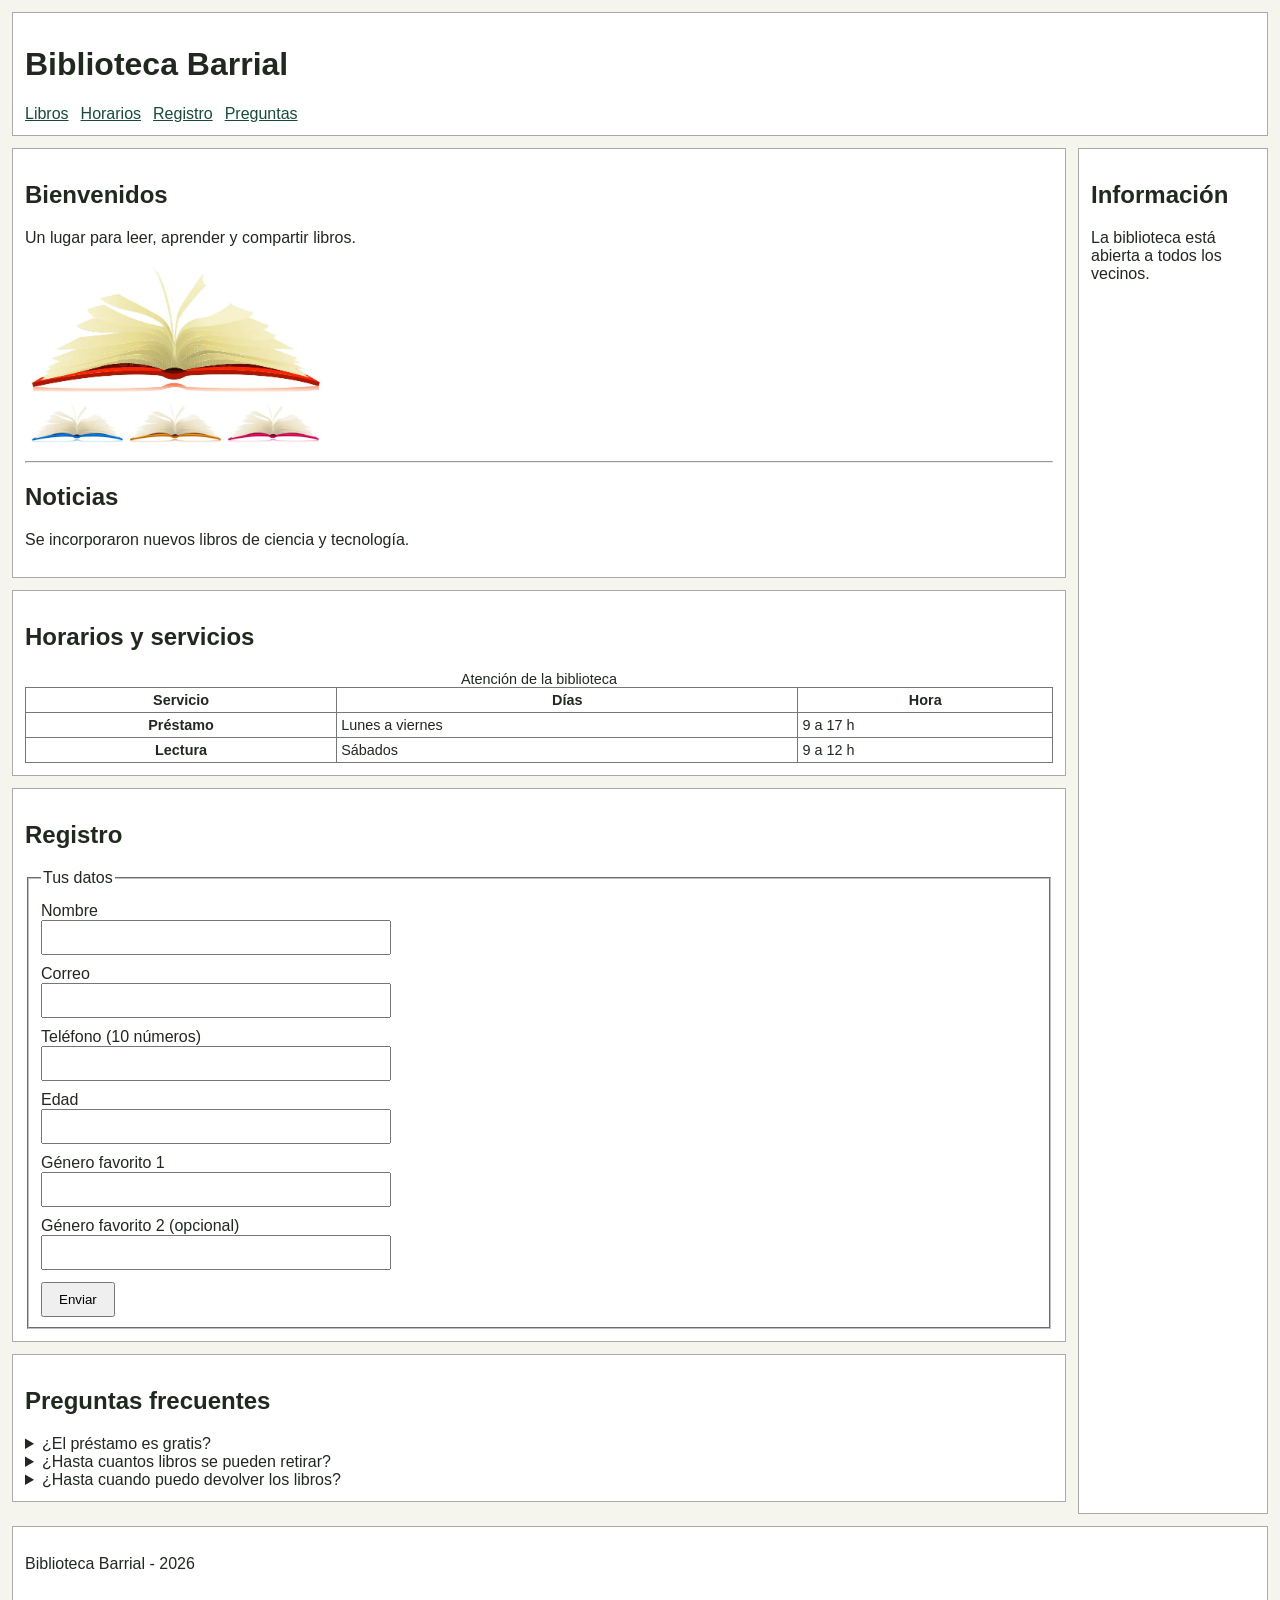
==== commit f50b170e: "respuesta a compañero 11" ====
--- a/index.html
+++ b/index.html
@@ -26,6 +26,11 @@
             <h2>Bienvenidos</h2>
             <p>Un lugar para leer, aprender y compartir libros.</p>
             <img src="img/libros.png" alt="Dibujo de dos libros abiertos" width="300" height="130">
+            <hr>
+            <article>
+                <h2>Noticias</h2>
+                <p>Se incorporaron nuevos libros de ciencia y tecnología.</p>
+            </article>
         </section>
 
         <section id="horarios">
@@ -101,7 +106,9 @@
 
     <aside>
         <h2>Información</h2>
+        <article>
         <p>La biblioteca está abierta a todos los vecinos.</p>
+        </article>
     </aside>
     <footer>
         <p>Biblioteca Barrial - 2026</p>
